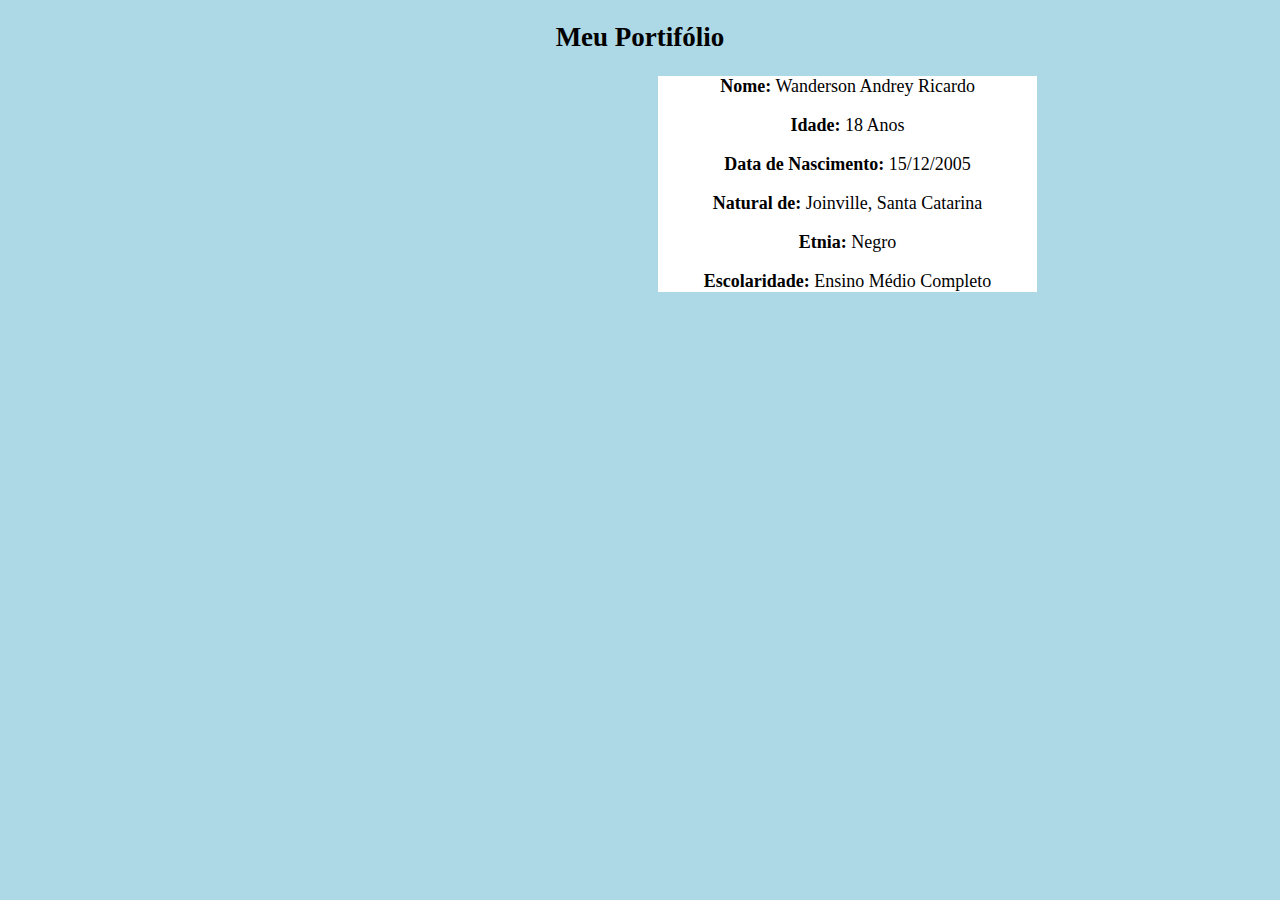
==== index.html @ 59af1777 "feat: mudei o avaliacao.html para index.html" ====
<!DOCTYPE html>
<html lang="pt-br">
<head>
    <meta charset="UTF-8">
    <meta name="viewport" content="width=device-width, initial-scale=1.0">
    <link rel="stylesheet" href="./styles/styles.css">
    <title>Document</title>
</head>
<body>
    <h2>Meu Portifólio</h2>
    <form>
        <p><b>Nome:</b> Wanderson Andrey Ricardo</p>
        <p><b>Idade:</b> 18 Anos</span>
        <p><b>Data de Nascimento:</b> 15/12/2005</span>
        <p><b>Natural de:</b> Joinville, Santa Catarina</span>
        <p><b>Etnia:</b> Negro</p>
        <p><b>Escolaridade:</b> Ensino Médio Completo</p>
    </form>
</body>
</html>
---- styles/styles.css ----
html{
    width: 100%;
    float: none;
}

body{
    float: none;
    background-color: lightblue;
    text-align: center;
    font-size:large;
}

h2{
    background-color: lightblue;
}

form{
    float: none;
    margin: 5px 650px;
    padding: none;
    align-items: center;
    background-color: white;
    width: 30%;
}
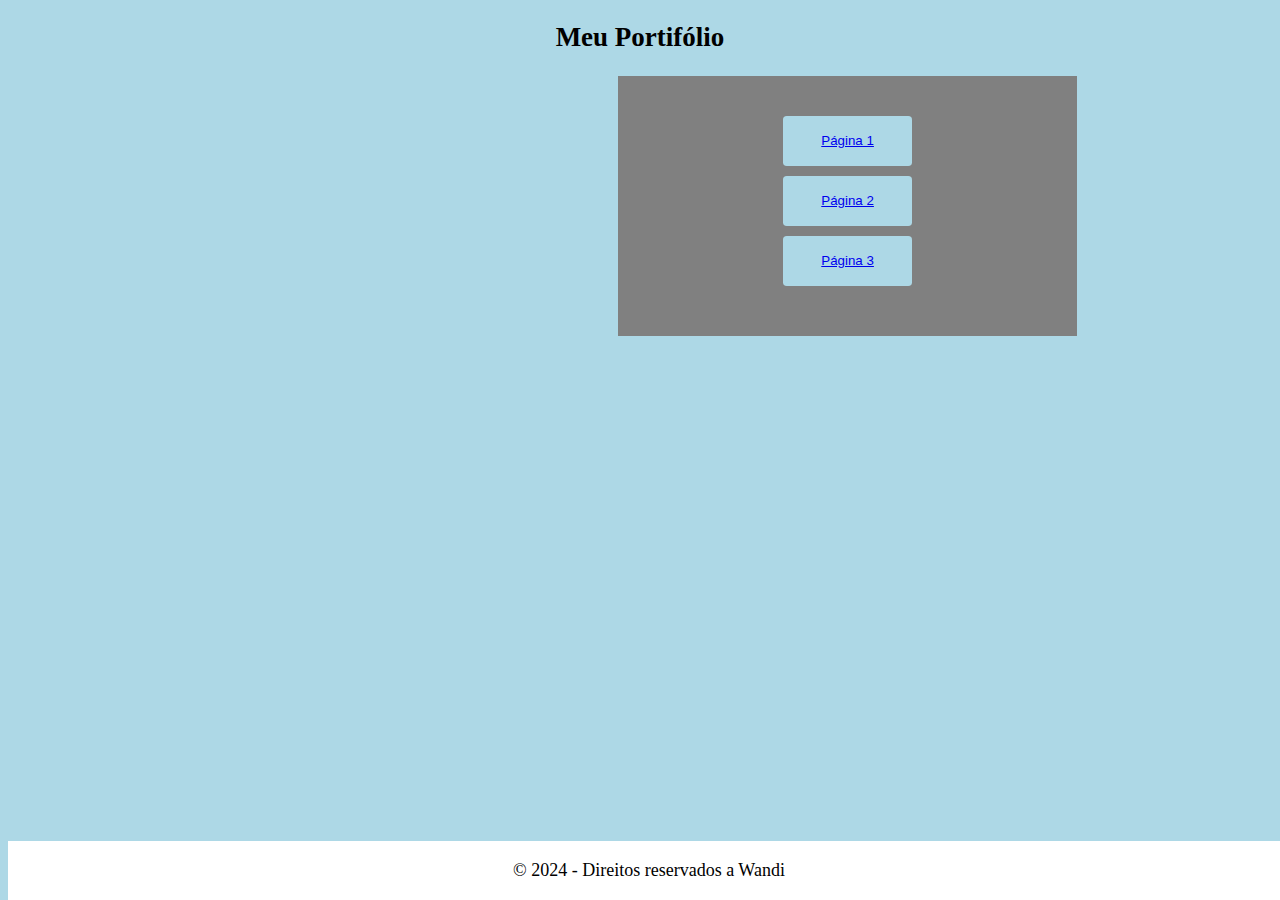
==== commit b8007012: "feat avaliação" ====
--- a/index.html
+++ b/index.html
@@ -9,13 +9,19 @@
 <body>
     <h2>Meu Portifólio</h2>
     <form>
-        <p><b>Nome:</b> Wanderson Andrey Ricardo</p>
-        <p><b>Idade:</b> 18 Anos</span>
-        <p><b>Data de Nascimento:</b> 15/12/2005</span>
-        <p><b>Natural de:</b> Joinville, Santa Catarina</span>
-        <p><b>Etnia:</b> Negro</p>
-        <p><b>Escolaridade:</b> Ensino Médio Completo</p>
+        <button class="btn" type="login" style="margin-bottom: 10px;"><a href="pagina1.html">Página 1</a></button></br>
+
+        <button class="btn" type="login" style="margin-bottom: 10px;"><a href="pagina2.html">Página 2</a></button></br>
+
+        <button class="btn" type="login" style="margin-bottom: 10px;"><a href="pagina3.html">Página 3</a></button></br>
     </form>
 </body>
+
+<footer>
+
+    <p>&copy; 2024 - Direitos reservados a Wandi</p>
+
+
+</footer>
 </html>
 
--- a/styles/styles.css
+++ b/styles/styles.css
@@ -12,14 +12,47 @@
 
 h2{
     background-color: lightblue;
+    text-align: center;
 }
 
 form{
     float: none;
-    margin: 5px 650px;
-    padding: none;
+    margin: 5px 610px;
+    padding: 40px;
     align-items: center;
-    background-color: white;
+    background-color: grey;
     width: 30%;
+    background-position: center;
+    text-align: center;
 }
 
+.btn{
+    line-height: 3%;
+    height:50px;
+    
+    display: inline-block;
+    float: none;
+    margin: 0;
+    box-sizing: border-box;
+    background-color: lightblue;
+    padding: 1px;
+    padding-right: 150px;
+    text-align: center;
+    color: black;
+    line-height: 20px;
+    padding-inline: 10%;
+    border: 0;
+    border-radius: 0.1cm;
+    text-decoration: none;
+    
+}
+
+footer{
+    background-color: white;
+    padding: 1px;
+    text-align: center;
+    color: black;
+    position: fixed;
+    bottom: 0;
+    width: 100%;
+}
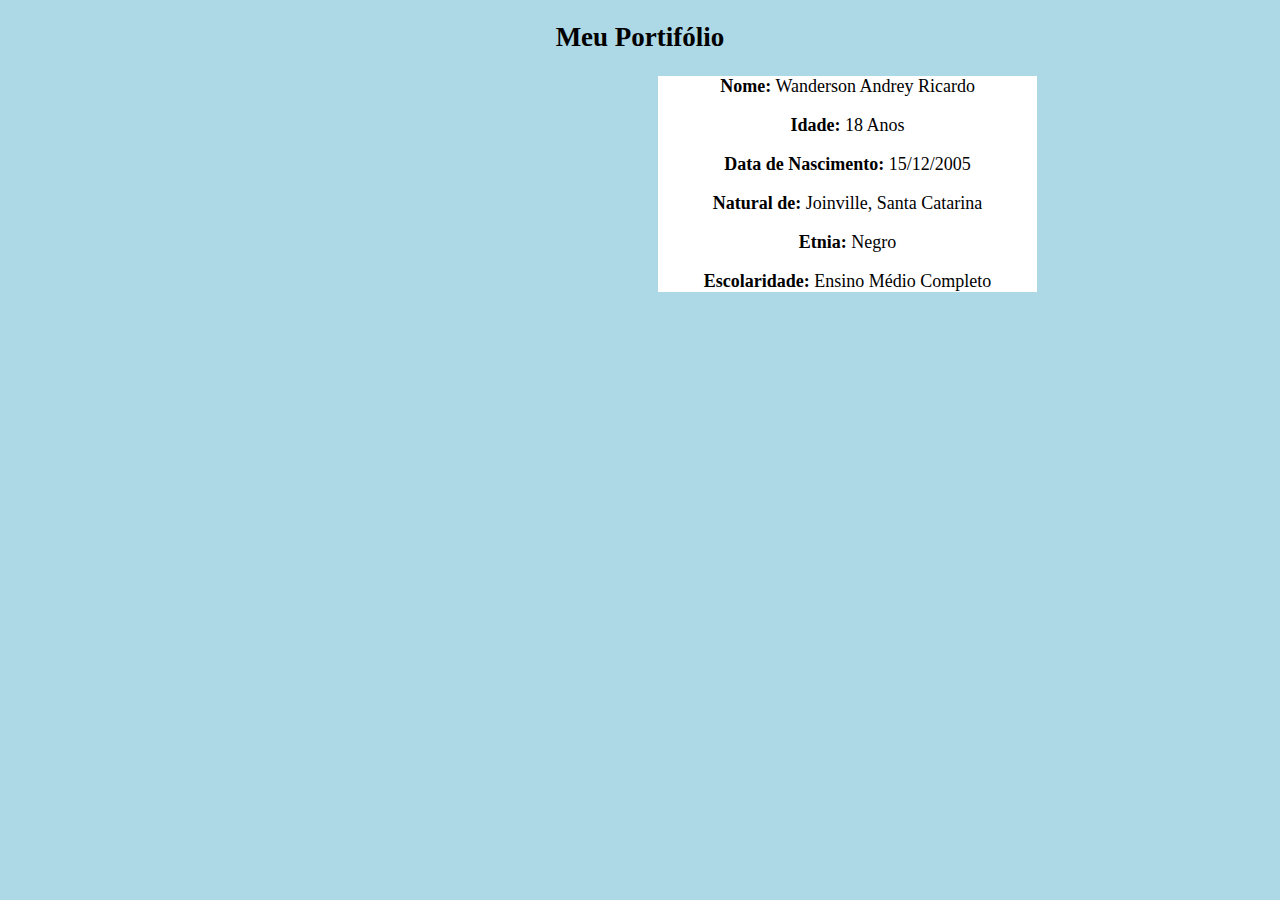
==== commit 9ebe8e86: "Merge branch 'main' of https://github.com/Wandih/avaliacao-jp" ====
--- a/index.html
+++ b/index.html
@@ -9,19 +9,13 @@
 <body>
     <h2>Meu Portifólio</h2>
     <form>
-        <button class="btn" type="login" style="margin-bottom: 10px;"><a href="pagina1.html">Página 1</a></button></br>
-
-        <button class="btn" type="login" style="margin-bottom: 10px;"><a href="pagina2.html">Página 2</a></button></br>
-
-        <button class="btn" type="login" style="margin-bottom: 10px;"><a href="pagina3.html">Página 3</a></button></br>
+        <p><b>Nome:</b> Wanderson Andrey Ricardo</p>
+        <p><b>Idade:</b> 18 Anos</span>
+        <p><b>Data de Nascimento:</b> 15/12/2005</span>
+        <p><b>Natural de:</b> Joinville, Santa Catarina</span>
+        <p><b>Etnia:</b> Negro</p>
+        <p><b>Escolaridade:</b> Ensino Médio Completo</p>
     </form>
 </body>
-
-<footer>
-
-    <p>&copy; 2024 - Direitos reservados a Wandi</p>
-
-
-</footer>
 </html>
 
--- a/styles/styles.css
+++ b/styles/styles.css
@@ -12,47 +12,14 @@
 
 h2{
     background-color: lightblue;
-    text-align: center;
 }
 
 form{
     float: none;
-    margin: 5px 610px;
-    padding: 40px;
+    margin: 5px 650px;
+    padding: none;
     align-items: center;
-    background-color: grey;
+    background-color: white;
     width: 30%;
-    background-position: center;
-    text-align: center;
 }
 
-.btn{
-    line-height: 3%;
-    height:50px;
-    
-    display: inline-block;
-    float: none;
-    margin: 0;
-    box-sizing: border-box;
-    background-color: lightblue;
-    padding: 1px;
-    padding-right: 150px;
-    text-align: center;
-    color: black;
-    line-height: 20px;
-    padding-inline: 10%;
-    border: 0;
-    border-radius: 0.1cm;
-    text-decoration: none;
-    
-}
-
-footer{
-    background-color: white;
-    padding: 1px;
-    text-align: center;
-    color: black;
-    position: fixed;
-    bottom: 0;
-    width: 100%;
-}
